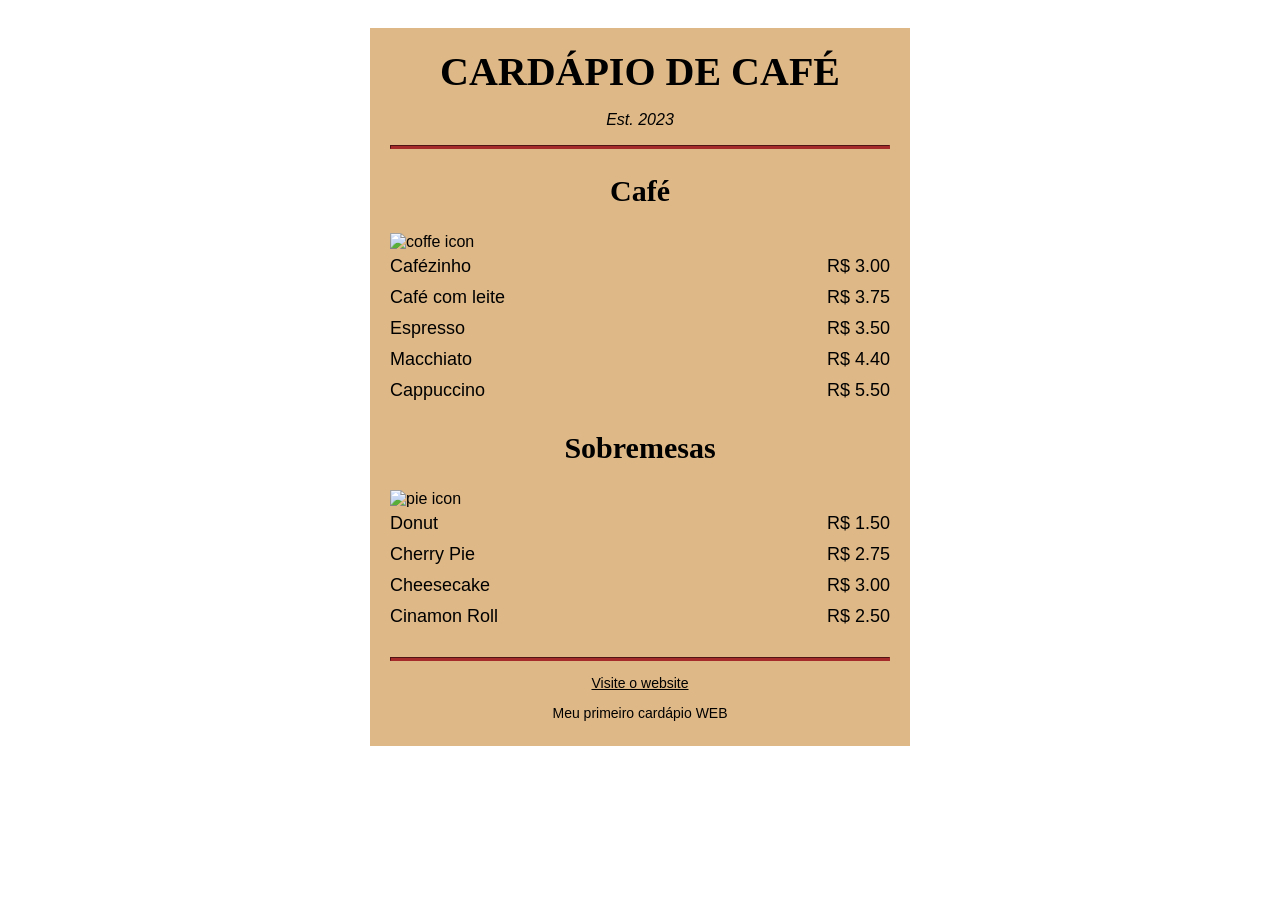
==== HTML/projetocardápio.html @ cff00ba7 "Novas alterações" ====
<!DOCTYPE html>
<html lang="en">
<head>
    <meta charset="UTF-8"/>
    <meta name="viewport" content="width=device-width, initial-scale=1.0"/>
    <title>Cafe Menu</title>
    <link rel="stylesheet" type="text/css" href="/CSS/projetocardápio.css"/>
</head>
<body>
    <div class="menu">
        <main>
            <h1>CARDÁPIO DE CAFÉ</h1>
            <p class="established">Est. 2023</p>
            <hr>
            <section>
                <h2>Café</h2>
                    <img src="https://cdn.freecodecamp.org/curriculum/css-cafe/coffee.jpg" alt="coffe icon"/>
                <article class="item">
                    <p class="flavor">Cafézinho</p><p class="price">R$ 3.00</p>
                </article>
                <article class="item">
                    <p class="flavor">Café com leite</p><p class="price">R$ 3.75</p>
                </article>
                <article class="item">
                    <p class="flavor">Espresso</p><p class="price">R$ 3.50</p>
                </article>
                <article class="item">
                    <p class="flavor">Macchiato</p><p class="price">R$ 4.40</p>
                </article>
                <article class="item">
                    <p class="flavor">Cappuccino</p><p class="price">R$ 5.50</p>
                </article>
            </section>
            <h2>Sobremesas</h2>
                <img src="https://cdn.freecodecamp.org/curriculum/css-cafe/pie.jpg" alt="pie icon"/>
            <article class="item">
                <p class="flavor">Donut</p><p class="price">R$ 1.50</p>
            </article>
            <article class="item">
                <p class="flavor">Cherry Pie</p><p class="price">R$ 2.75</p>
            </article>
            <article class="item">
                <p class="flavor">Cheesecake</p><p class="price">R$ 3.00</p>
            </article>
            <article class="item">
                <p class="flavor">Cinamon Roll</p><p class="price">R$ 2.50</p>
            </article>
        </main>
        <hr class="bottom-line">
        <footer>
            <p>
              <a href="" target="">Visite o website</a>
            </p>
            <p class="address">Meu primeiro cardápio WEB</p>
        </footer>
    </div>
</body>
</html>
---- CSS/projetocardápio.css ----
body {
    background-image: url(https://c1.wallpaperflare.com/path/990/650/555/aroma-aromatic-beverage-bio-b0d365dccdb9c09ea894c03ff7cdef39.jpg);
    font-family: sans-serif;
    padding: 20px;
}
h1 {
    font-size: 40px;
    margin-top: 0;
    margin-bottom: 15px;
}
  
h2 {
    font-size: 30px;
}
  
.established {
    font-style: italic;
}
  
h1, h2, p {
    text-align: center;
}
  
.menu {
    width: 80%;
    background-color: burlywood;
    margin-left: auto;
    margin-right: auto;
    padding: 20px;
    max-width: 500px;
}
  
img {
    display: block;
    margin-left: auto;
    margin-right: auto;
}
  
hr {
    height: 2px;
    background-color: brown;
    border-color: brown;
}
  
.bottom-line {
    margin-top: 25px;
}
  
h1, h2 {
    font-family: Impact, serif;
}
  
.item p {
    display: inline-block;
    margin-top: 5px;
    margin-bottom: 5px;
    font-size: 18px;
}
  
.flavor, .dessert {
    text-align: left;
    width: 75%;
}
  
.price {
    text-align: right;
    width: 25%;
}
  
  /* FOOTER */
  
footer {
    font-size: 14px;
}
  
.address {
    margin-bottom: 5px;
}
  
a {
    color: black;
}
  
a:visited {
    color: black;
}
  
a:hover {
    color: brown;
}
  
a:active {
    color: brown;
}
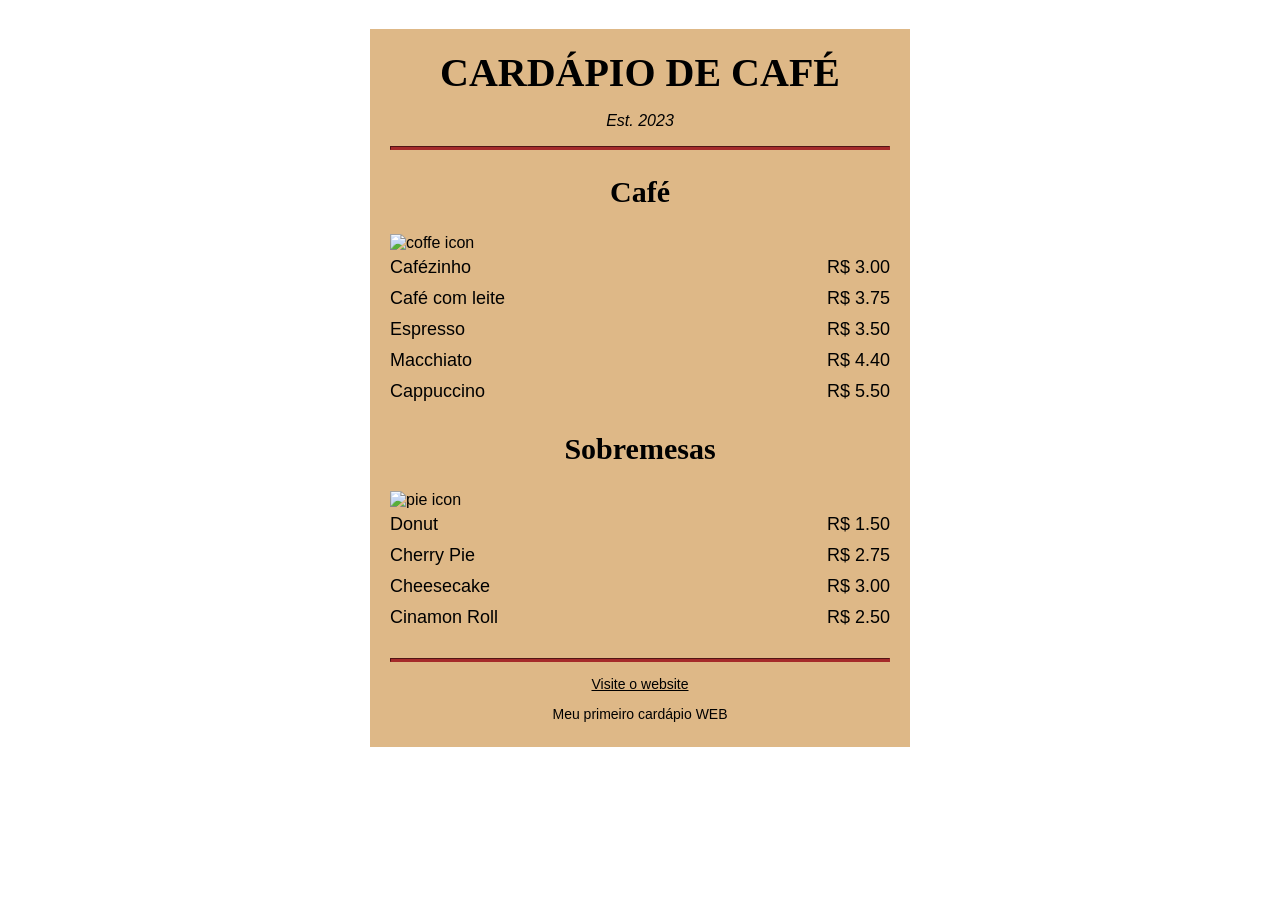
==== commit d4a811c0: "Novas Alterações" ====
--- a/HTML/projetocardápio.html
+++ b/HTML/projetocardápio.html
@@ -3,7 +3,7 @@
 <head>
     <meta charset="UTF-8"/>
     <meta name="viewport" content="width=device-width, initial-scale=1.0"/>
-    <title>Cafe Menu</title>
+    <title>Café Menu</title>
     <link rel="stylesheet" type="text/css" href="/CSS/projetocardápio.css"/>
 </head>
 <body>
--- a/CSS/projetocardápio.css
+++ b/CSS/projetocardápio.css
@@ -1,7 +1,7 @@
 body {
     background-image: url(https://c1.wallpaperflare.com/path/990/650/555/aroma-aromatic-beverage-bio-b0d365dccdb9c09ea894c03ff7cdef39.jpg);
     font-family: sans-serif;
-    padding: 20px;
+    padding: 21px;
 }
 h1 {
     font-size: 40px;
